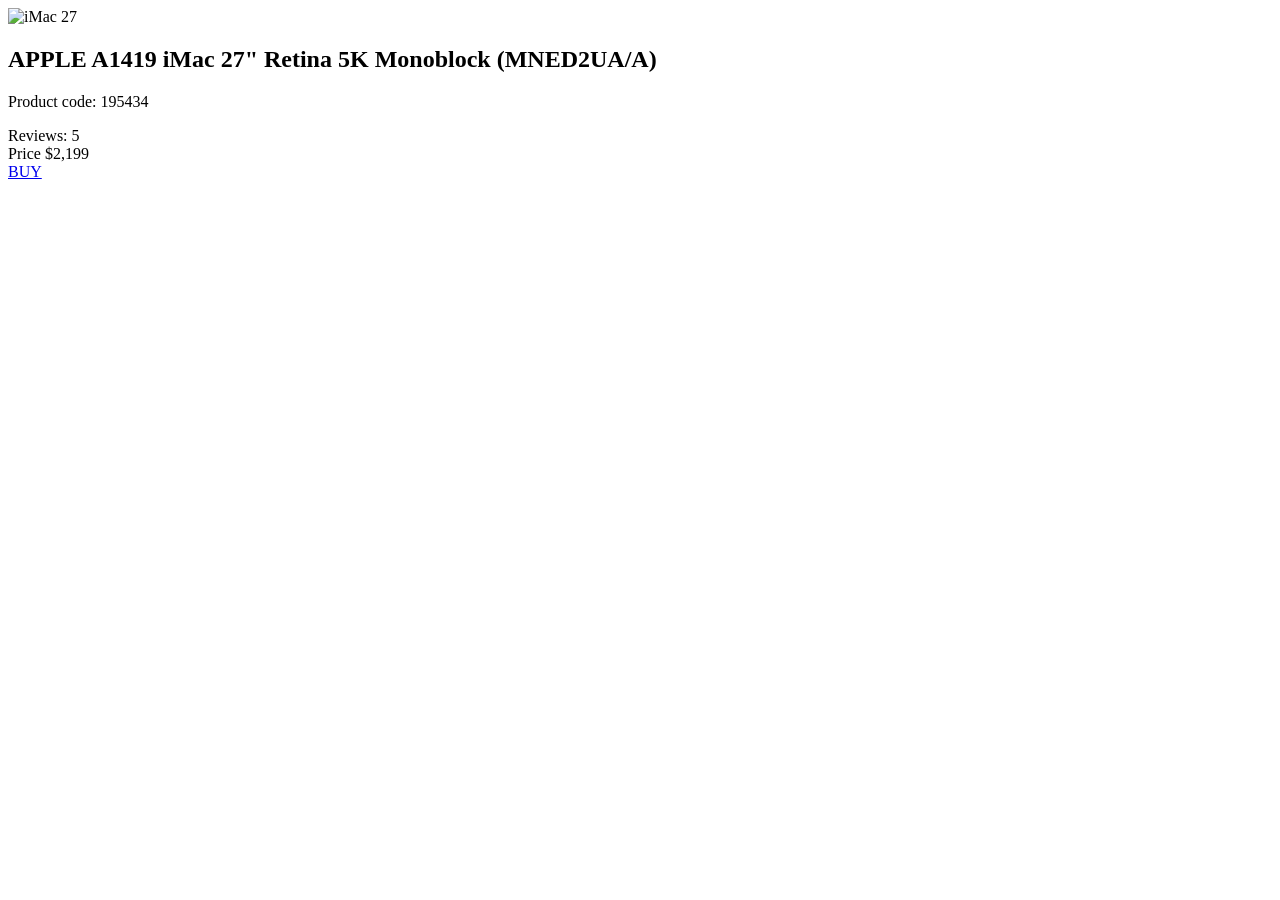
==== src/index.html @ c926c9bd "Solution" ====
<!doctype html>
<html lang="en">
  <head>
    <meta charset="UTF-8" />
    <meta
      name="viewport"
      content="width=device-width, initial-scale=1.0"
    />

    <title>Product Card</title>

    <link
      rel="stylesheet"
      href="./styles/index.scss"
    />

    <link
      rel="preconnect"
      href="https://fonts.googleapis.com"
    />
    <link
      rel="preconnect"
      href="https://fonts.gstatic.com"
      crossorigin="anonymous"
    />
    <link
      href="https://fonts.googleapis.com/css2?family=Roboto:wght@400;500;700&display=swap"
      rel="stylesheet"
    />
    <link
      rel="stylesheet"
      href="./styles/index.scss"
    />
  </head>

  <body>
    <article
      class="card"
      data-qa="card"
    >
      <img
        src="./images/imac.jpeg"
        alt="iMac 27"
        class="card__image"
      />

      <h2 class="card__title">
        APPLE A1419 iMac 27" Retina 5K Monoblock (MNED2UA/A)
      </h2>

      <p class="card__code">Product code: 195434</p>

      <div class="card__reviews">
        <div class="stars stars--4">
          <div class="stars__star"></div>
          <div class="stars__star"></div>
          <div class="stars__star"></div>
          <div class="stars__star"></div>
          <div class="stars__star"></div>
        </div>

        <span class="reviews">Reviews: 5</span>
      </div>

      <div class="card__price-container">
        <span class="card__price-label">Price</span>
        <span class="card__price-value">$2,199</span>
      </div>

      <a
        href="#"
        class="card__button"
        data-qa="hover"
      >
        BUY
      </a>
    </article>
  </body>
</html>
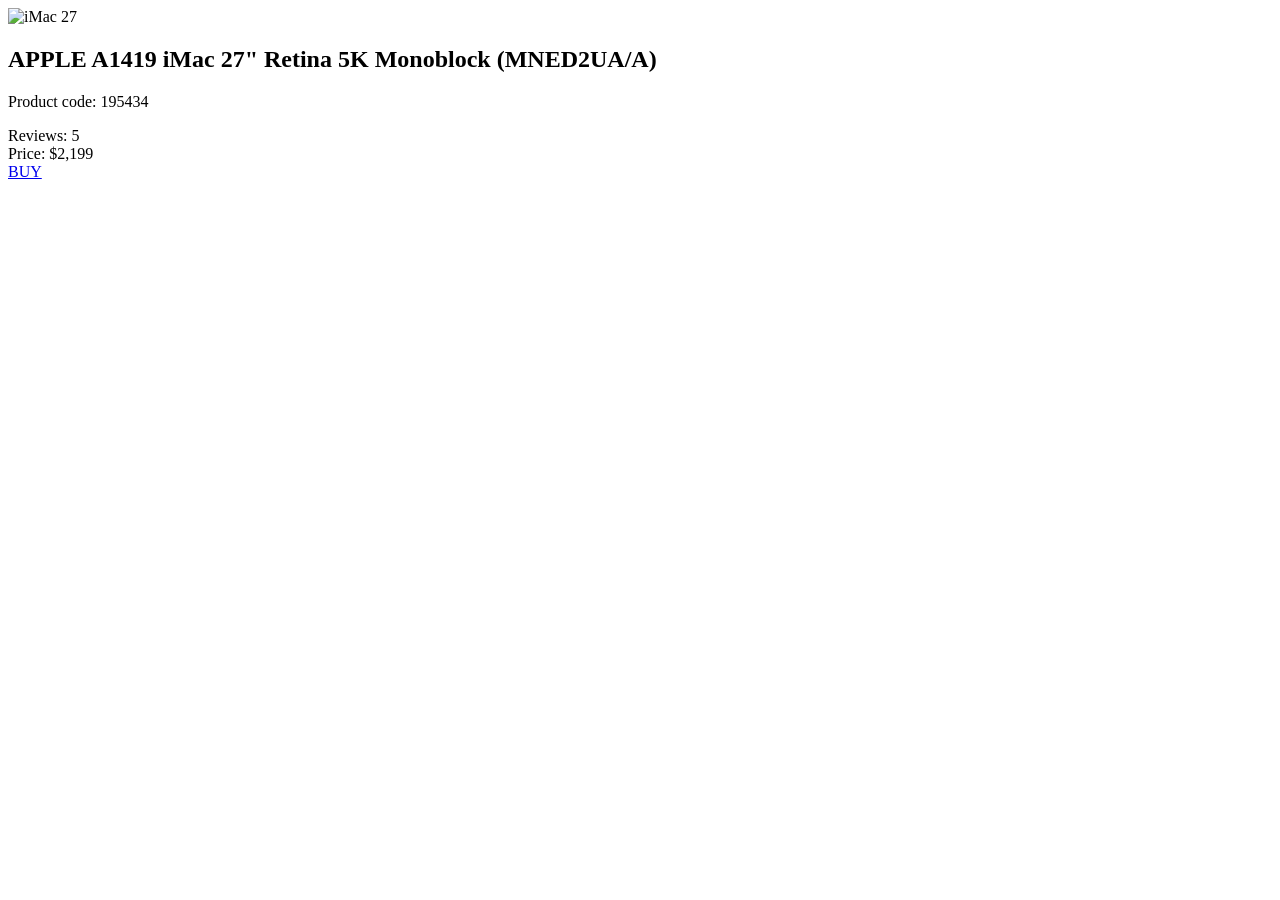
==== commit e625f8da: "Solution" ====
--- a/src/index.html
+++ b/src/index.html
@@ -8,11 +8,6 @@
     />
 
     <title>Product Card</title>
-
-    <link
-      rel="stylesheet"
-      href="./styles/index.scss"
-    />
 
     <link
       rel="preconnect"
@@ -27,6 +22,7 @@
       href="https://fonts.googleapis.com/css2?family=Roboto:wght@400;500;700&display=swap"
       rel="stylesheet"
     />
+
     <link
       rel="stylesheet"
       href="./styles/index.scss"
@@ -63,7 +59,7 @@
       </div>
 
       <div class="card__price-container">
-        <span class="card__price-label">Price</span>
+        <span class="card__price-label">Price:</span>
         <span class="card__price-value">$2,199</span>
       </div>
 
